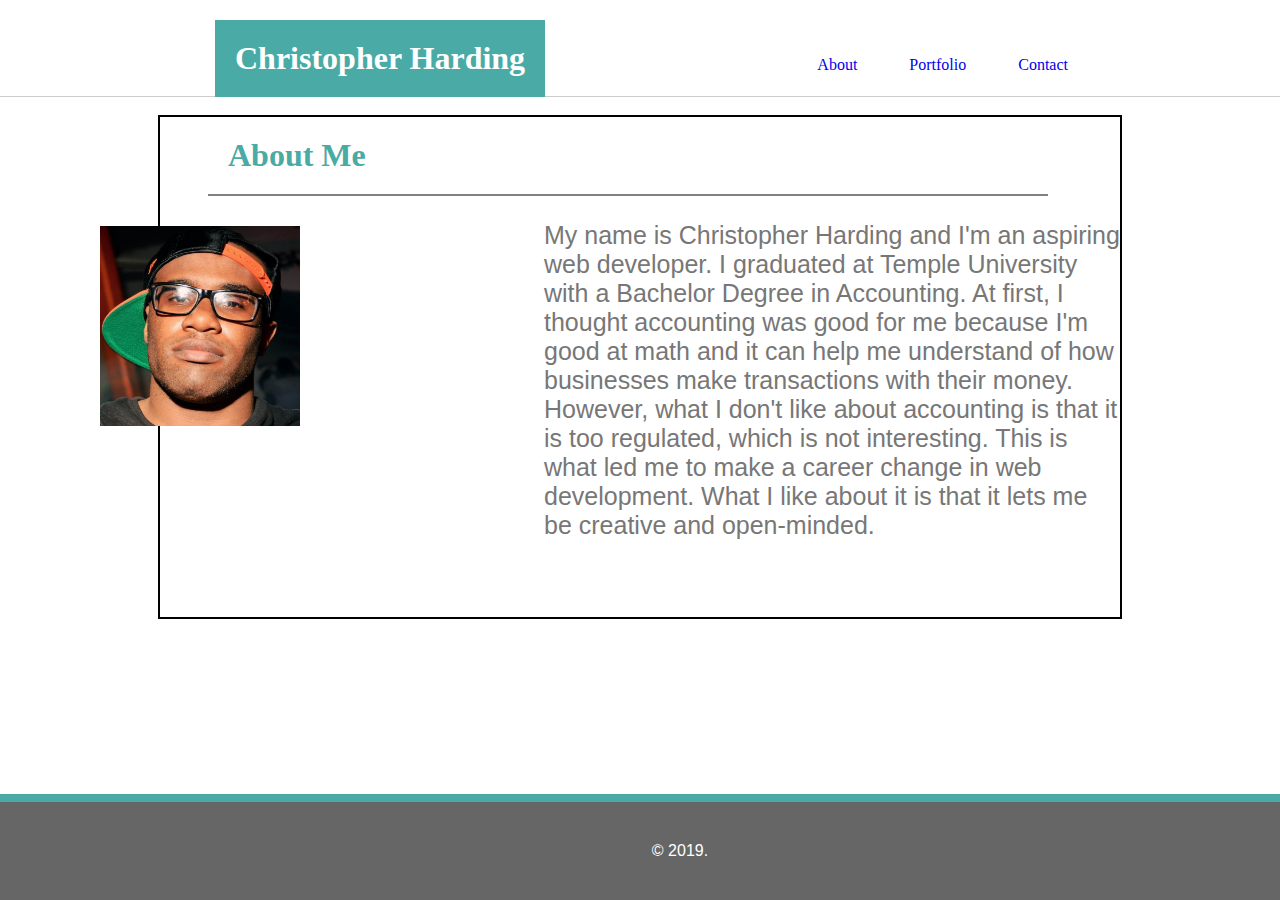
==== index.html @ aea36cb5 "copy and paste three html pages, images, and css page from basic-portfolio" ====
<!DOCTYPE html>
<html lang="en">
<head>
    <meta charset="UTF-8">
    <meta name="viewport" content="width=device-width, initial-scale=1.0">
    <meta http-equiv="X-UA-Compatible" content="ie=edge">
    <link rel = "stylesheet" href="assets/css/styles.css">
    <title>Basic Portfolio</title>
</head>
<body>

        <header>
                <h1 class="header-name">Christopher Harding</h1>
                <nav class = "menu">
                    <ul>
                        <li><a href = "contact.html">Contact</a></li>
                        <li><a href = "portfolio.html">Portfolio</a></li>
                        <li><a href = "#">About</a></li>

                    </ul>
                </nav>
            </header>
    <br>
    <div class="container">
            <div id="bio-box">
                    <h1 class=about-header>About Me</h1>   
                    <br><br>
                    <div class="bio">
                      <img src="assets/images/profile.jpg" id="profile" alt="profile Pic of Chris">  
                      <p>My name is Christopher Harding and I'm an aspiring web developer. 
                          I graduated at Temple University with a Bachelor Degree in Accounting.
                          At first, I thought accounting was good for me because I'm good at math and
                          it can help me understand of how businesses make transactions with their money. 
                          However, what I don't like about accounting is that it is too regulated, which
                          is not interesting. This is what led me to make a career change in web development.
                          What I like about it is that it lets me be creative and open-minded.  
                      </p>
                    </div>
             </div>
    </div>
    
    <footer id="footer">
        &copy; 2019.
    </footer>
   
</body>
</html>
---- assets/css/styles.css ----
html{
    height: 100%;
    margin:0;
}

body{
    margin: 0 auto;
    font-family: Arial, Helvetica, sans-serif;
    color: #777777;
    background-image:url("..assets/images/floor-tile.png");
    background-repeat: no-repeat;
}

.nav-block{
    display: inline;
}

header{
    display: block;
    font-family: Georgia, 'Times New Roman', Times, serif;
    background-color: #ffffff;
    padding: 40px;
    border-bottom: 1px solid #cccccc;
    width: 100%;
    top:0;
    left:0;
}


h1{
    float: left;
    margin:0;
    margin-left: 5%;
}

.header-name{
    background-color: #4aaaa5;
    color: #ffffff;
    padding:20px;
    margin-top: -20px;
    margin-left:175px;
}

ul{
    list-style-type: none;
    margin-right: 200px;
}
li{
   float: right;
   margin-right:5%;
}

a{
    text-decoration: none;
}

#footer{
    clear: both;
    background-color: #666666;
    text-align: center;
    padding: 40px;
    color:#ffffff;
    margin-top:-50px;
    display: block; 
    position: fixed;
    width:100%;
    left:0;
    bottom:0;
    border-top: 8px solid #4aaaa5;
}

input{
    font-size:20px;
}

.form-section{
    display: block;
    border:2px solid black;
    width: 960px;
    height: 600px;
    margin: 0 auto;
    clear: both;
    margin-top:5%;

}

#bio-box{
    border: 2px solid black;
    height: 500px;
    width: 960px;
    margin: 0 auto;

}

#portfolio-box{
    border: 2px solid black;
    width: 960px;
    height:600px;
    margin: 0 auto;
    margin-top: 2%;
}

.bio{
    margin-top: 2%;
}

.contact-header{
    text-align: center;
    font-size: 45px;
    margin-left:5%;
    margin-top:2%;
}

.info{
    margin-left: 25%;
    margin-top:6%;
}



img{
    width: 250px;
    height: 250px;
}

#profile{
    width: 200px;
    height: 200px;
    float: left;
    position: relative;
    margin-left:-60px;
    margin-top:30px;

}

p{
    float: right;
    width: 60%;
    font-size: 25px;
}

.portfolio-header,.about-header, .contact-header{
    color: #4aaaa5;
    font-family: Georgia, 'Times New Roman', Times, serif;
    border-bottom: 2px solid gray;
    width: 800px;
    padding: 20px;
}

.portfolio-header{
    display: block;
    float: left;

}

.images{
    display: block;
    margin-top:45px;
    clear: both;
    padding: 10px;
    margin-left: 7%;
}
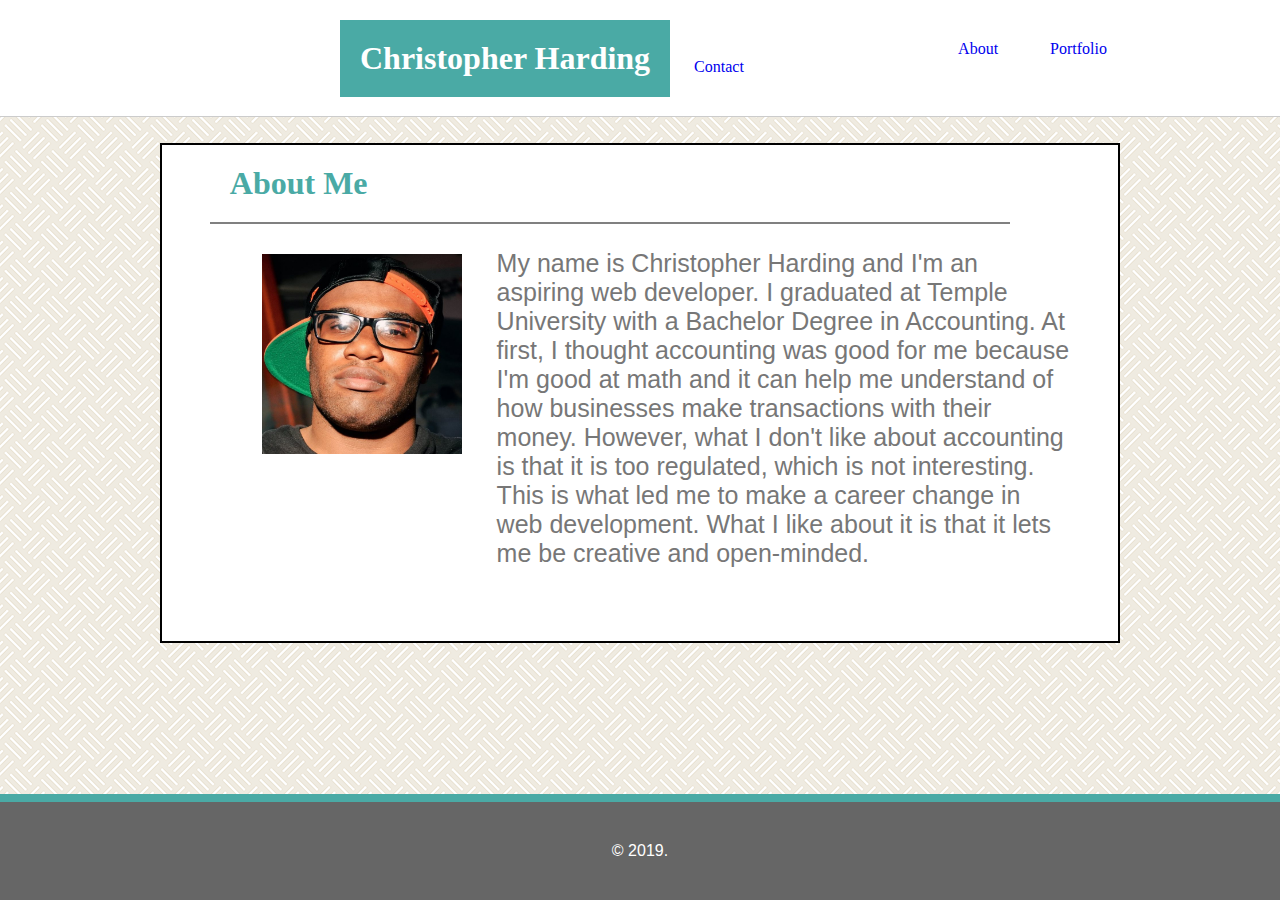
==== commit a4c6e9a6: "straighten all pages. working on the media queries" ====
--- a/index.html
+++ b/index.html
@@ -5,23 +5,20 @@
     <meta name="viewport" content="width=device-width, initial-scale=1.0">
     <meta http-equiv="X-UA-Compatible" content="ie=edge">
     <link rel = "stylesheet" href="assets/css/styles.css">
-    <title>Basic Portfolio</title>
+    <title>Responsive Portfolio</title>
 </head>
 <body>
 
         <header>
                 <h1 class="header-name">Christopher Harding</h1>
                 <nav class = "menu">
-                    <ul>
-                        <li><a href = "contact.html">Contact</a></li>
-                        <li><a href = "portfolio.html">Portfolio</a></li>
-                        <li><a href = "#">About</a></li>
-
-                    </ul>
+                        <a href = "#">About</a>
+                        <a href = "portfolio.html">Portfolio</a>
+                        <a href = "contact.html">Contact</a>
                 </nav>
-            </header>
-    <br>
+        </header>
     <div class="container">
+        <div class="wrapper">
             <div id="bio-box">
                     <h1 class=about-header>About Me</h1>   
                     <br><br>
@@ -37,6 +34,7 @@
                       </p>
                     </div>
              </div>
+        </div>
     </div>
     
     <footer id="footer">
--- a/assets/css/styles.css
+++ b/assets/css/styles.css
@@ -1,3 +1,8 @@
+
+
+*{
+    box-sizing: border-box;
+}
 
 html{
     height: 100%;
@@ -8,12 +13,13 @@
     margin: 0 auto;
     font-family: Arial, Helvetica, sans-serif;
     color: #777777;
-    background-image:url("..assets/images/floor-tile.png");
-    background-repeat: no-repeat;
-}
-
-.nav-block{
+    background-image:url("../images/floor-tile.png");
+}
+
+nav.menu{
     display: inline;
+    padding: 2%;
+    margin-left: 20%;
 }
 
 header{
@@ -39,20 +45,18 @@
     color: #ffffff;
     padding:20px;
     margin-top: -20px;
-    margin-left:175px;
+    margin-left:300px;
 }
 
 ul{
     list-style-type: none;
     margin-right: 200px;
 }
-li{
-   float: right;
-   margin-right:5%;
-}
+
 
 a{
     text-decoration: none;
+    padding: 2%;
 }
 
 #footer{
@@ -81,8 +85,8 @@
     height: 600px;
     margin: 0 auto;
     clear: both;
-    margin-top:5%;
-
+    margin-top:2%;
+    background-color: #ffffff;
 }
 
 #bio-box{
@@ -90,6 +94,8 @@
     height: 500px;
     width: 960px;
     margin: 0 auto;
+    background-color: #ffffff;
+    margin-top: 2%;
 
 }
 
@@ -99,22 +105,18 @@
     height:600px;
     margin: 0 auto;
     margin-top: 2%;
+    background-color: #ffffff;
 }
 
 .bio{
     margin-top: 2%;
 }
 
-.contact-header{
-    text-align: center;
-    font-size: 45px;
-    margin-left:5%;
-    margin-top:2%;
-}
 
 .info{
-    margin-left: 25%;
+    margin-left: 5%;
     margin-top:6%;
+    padding-top: 5%;
 }
 
 
@@ -129,7 +131,7 @@
     height: 200px;
     float: left;
     position: relative;
-    margin-left:-60px;
+    margin-left:100px;
     margin-top:30px;
 
 }
@@ -138,6 +140,7 @@
     float: right;
     width: 60%;
     font-size: 25px;
+    margin-right: 5%;
 }
 
 .portfolio-header,.about-header, .contact-header{
@@ -160,4 +163,126 @@
     clear: both;
     padding: 10px;
     margin-left: 7%;
+}
+
+
+#contact-form ul{
+    margin-bottom: 20px;
+}
+
+#contact-form li{
+    margin-bottom: 10px;
+}
+
+
+
+
+label,
+input[type=text],
+input[type=email],
+textarea{
+    display: block;
+    width: 100%;
+}
+
+input[type=text],
+input[type=email],
+textarea {
+  height: 35px;
+  padding: 0 10px;
+  font-size: 14px;
+  border: 1px solid #dddddd;
+}
+
+textarea{
+    height: 200px;
+}
+
+.form-group{
+    margin-left:2%;
+}
+
+
+
+
+
+
+
+/* media queries */
+
+
+@media screen and (max-width: 980px){
+    
+    .header-name{
+        margin-left:5%;
+    }
+
+    #profile{
+        display: block;
+    }
+    
+    header{
+        width: 100%;
+    }
+    
+    .wrapper{
+        width: 100%;
+        padding: 20px;
+    }
+
+    #bio-box{
+        width: 100%;
+        height: 450px;
+        overflow: visible;
+
+    }
+    
+    p{
+        font-size:20px;
+        display: block;
+    }
+    
+        
+    
+
+
+  
+
+}
+
+@media screen and (max-width: 768px){
+    .wrapper{
+        width: 100%;
+        padding: 20px;
+    }
+
+    #bio-box{
+        width: 100%;
+    }
+
+    header{
+        width: 100%;
+    }
+    
+
+}
+
+
+
+@media screen and (max-width: 640px){
+    .wrapper{
+        width: 100%;
+        padding: 20px;
+    }
+
+    #bio-box{
+        width: 100%;
+    }
+    
+    header{
+        text-align: center;
+        width: 100%;
+    }
+  
+
 }